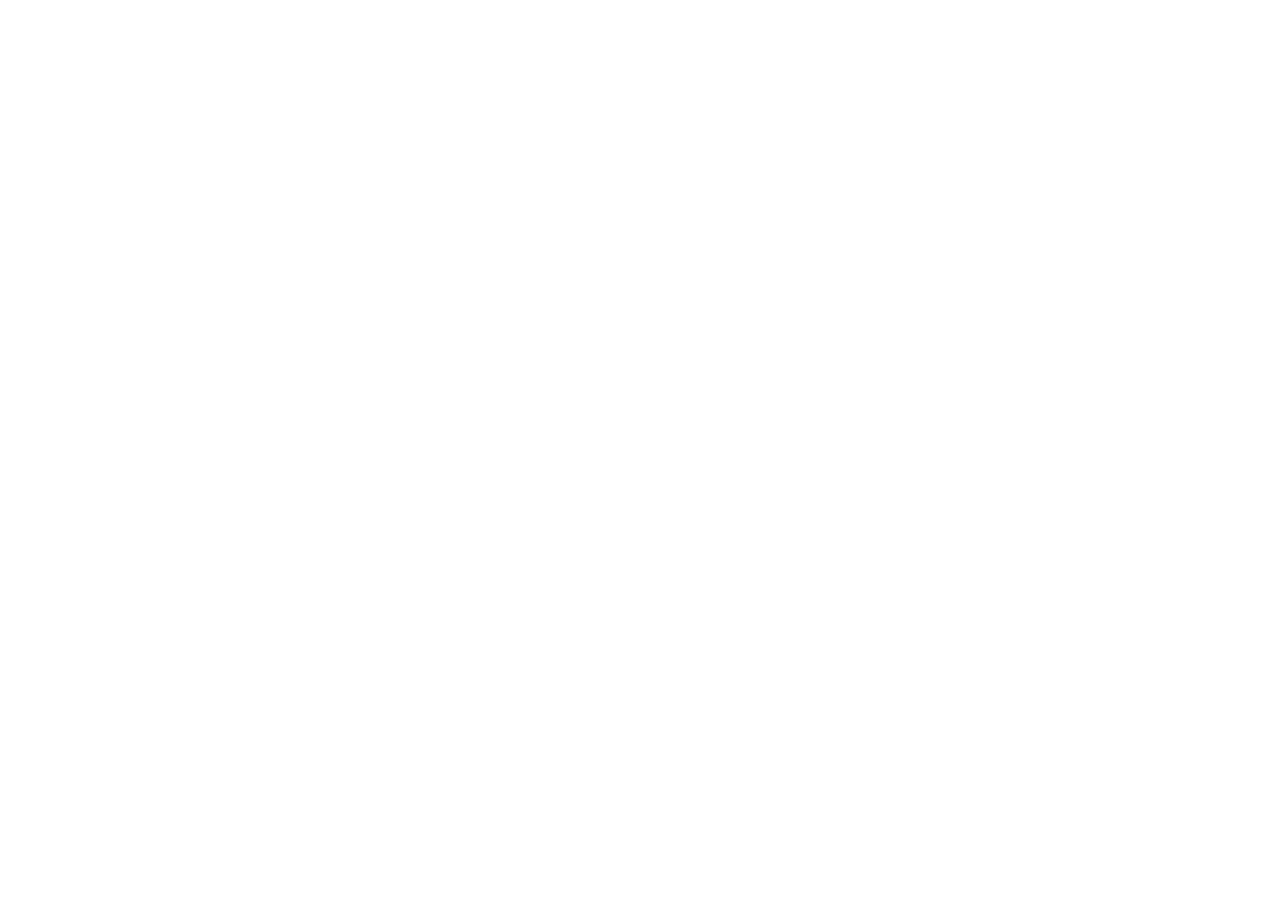
==== Project1/p1.html @ 2c724e68 "Initial Commit" ====
<?xml version="1.0" encoding="utf-8"?>
<!DOCTYPE html PUBLIC "-//W3C//DTD XHTML 1.0 Strict//EN"
	"http://www.w3.org/TR/xhtml1/DTD/xhtml1-strict.dtd">
<html xmlns= "http://www.w3.org/TR/xhtml1/DTD/xhtml1-strict.dtd">
<head>
	<title>CS 142 Project 1, Problem 1</title>
</head>
<body>
	
</body>
</html>
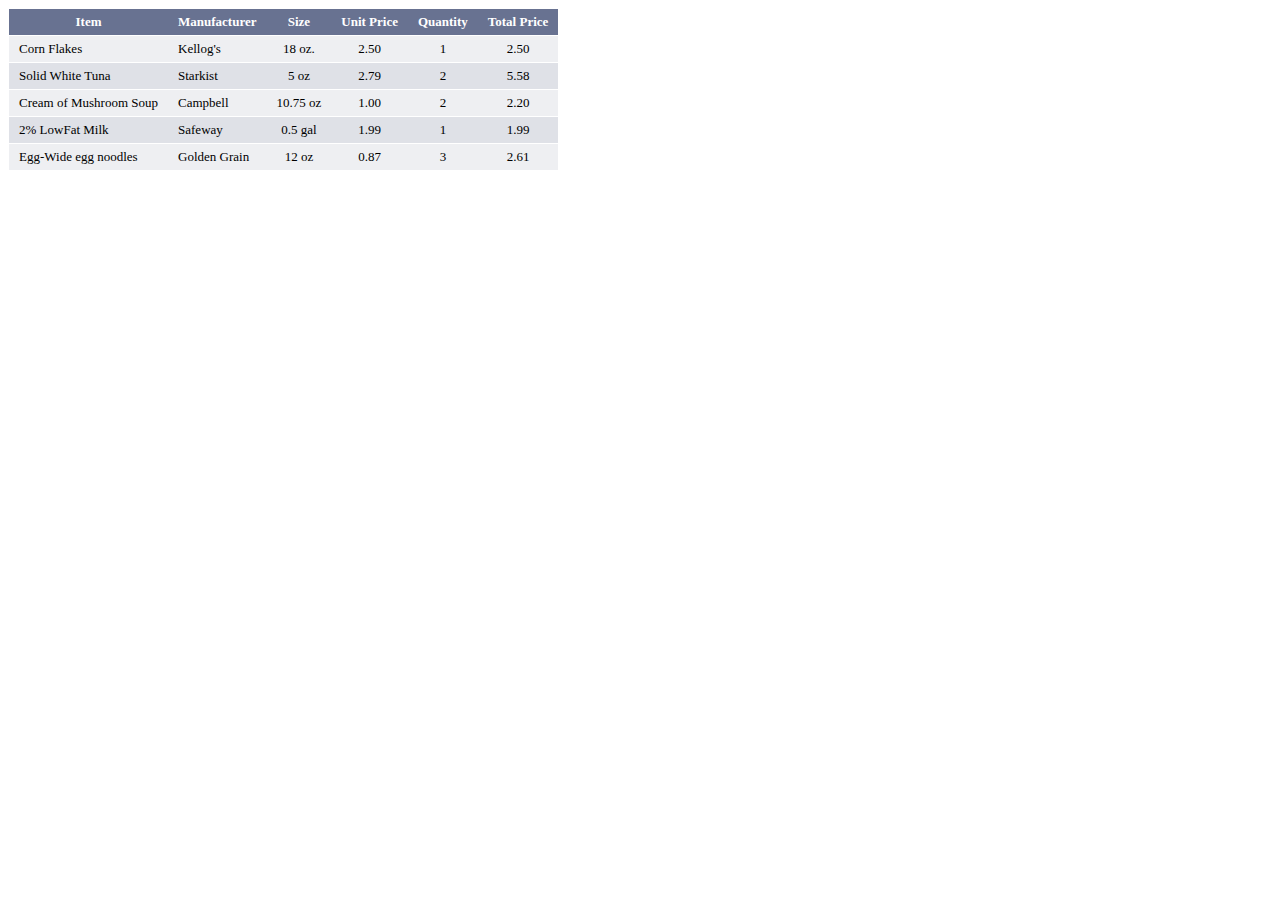
==== commit 5f659d31: "Problem 1 p1a Complete" ====
--- a/Project1/p1.html
+++ b/Project1/p1.html
@@ -3,9 +3,59 @@
 	"http://www.w3.org/TR/xhtml1/DTD/xhtml1-strict.dtd">
 <html xmlns= "http://www.w3.org/TR/xhtml1/DTD/xhtml1-strict.dtd">
 <head>
+	<link rel="stylesheet" type="text/css" href="p1a.css">
 	<title>CS 142 Project 1, Problem 1</title>
 </head>
 <body>
-	
+	<table>
+		<tr>
+			<th>Item</th>
+			<th>Manufacturer</th>
+			<th>Size</th>
+			<th>Unit Price</th>
+			<th>Quantity</th>
+			<th>Total Price</th>
+		</tr>
+		<tr class="tre">
+			<td>Corn Flakes</td>
+			<td>Kellog's</td>
+			<td>18 oz.</td>
+			<td>2.50</td>
+			<td>1</td>
+			<td>2.50</td>
+		</tr>
+		<tr class="tro">
+			<td>Solid White Tuna</td>
+			<td>Starkist</td>
+			<td>5 oz</td>
+			<td>2.79</td>
+			<td>2</td>
+			<td>5.58</td>
+		</tr>
+		<tr class="tre">
+			<td>Cream of Mushroom Soup</td>
+			<td>Campbell</td>
+			<td>10.75 oz</td>
+			<td>1.00</td>
+			<td>2</td>
+			<td>2.20</td>
+		</tr>
+		<tr class="tro">
+			<td>2% LowFat Milk</td>
+			<td>Safeway</td>
+			<td>0.5 gal</td>
+			<td>1.99</td>
+			<td>1</td>
+			<td>1.99</td>
+		</tr>
+		<tr class="tre">
+			<td>Egg-Wide egg noodles</td>
+			<td>Golden Grain</td>
+			<td>12 oz</td>
+			<td>0.87</td>
+			<td>3</td>
+			<td>2.61</td>
+		</tr>
+	</table>
 </body>
 </html>--- a/Project1/p1a.css
+++ b/Project1/p1a.css
@@ -0,0 +1,45 @@
+table {
+	border-collapse : collapse;
+}
+tr {
+	border: 1px solid white;
+}
+body {
+	font-family: "Tahoma";
+	font-size: 13px;
+}
+th {
+	background-color: #687291;
+	color: white;
+}
+
+th, td {
+   padding-right: 10px;
+   padding-left: 10px;
+   padding-top: 5px;
+   padding-bottom: 5px;
+}
+
+.tre {
+	background-color: #eeeff2;
+}
+
+.tro {
+	background-color: #dfe1e7;
+}
+
+tr td:nth-child(3) {
+	text-align: center;
+}
+
+tr td:nth-child(4) {
+	text-align: center;
+}
+
+tr td:nth-child(5) {
+	text-align: center;
+}
+
+tr td:nth-child(6) {
+	text-align: center;
+}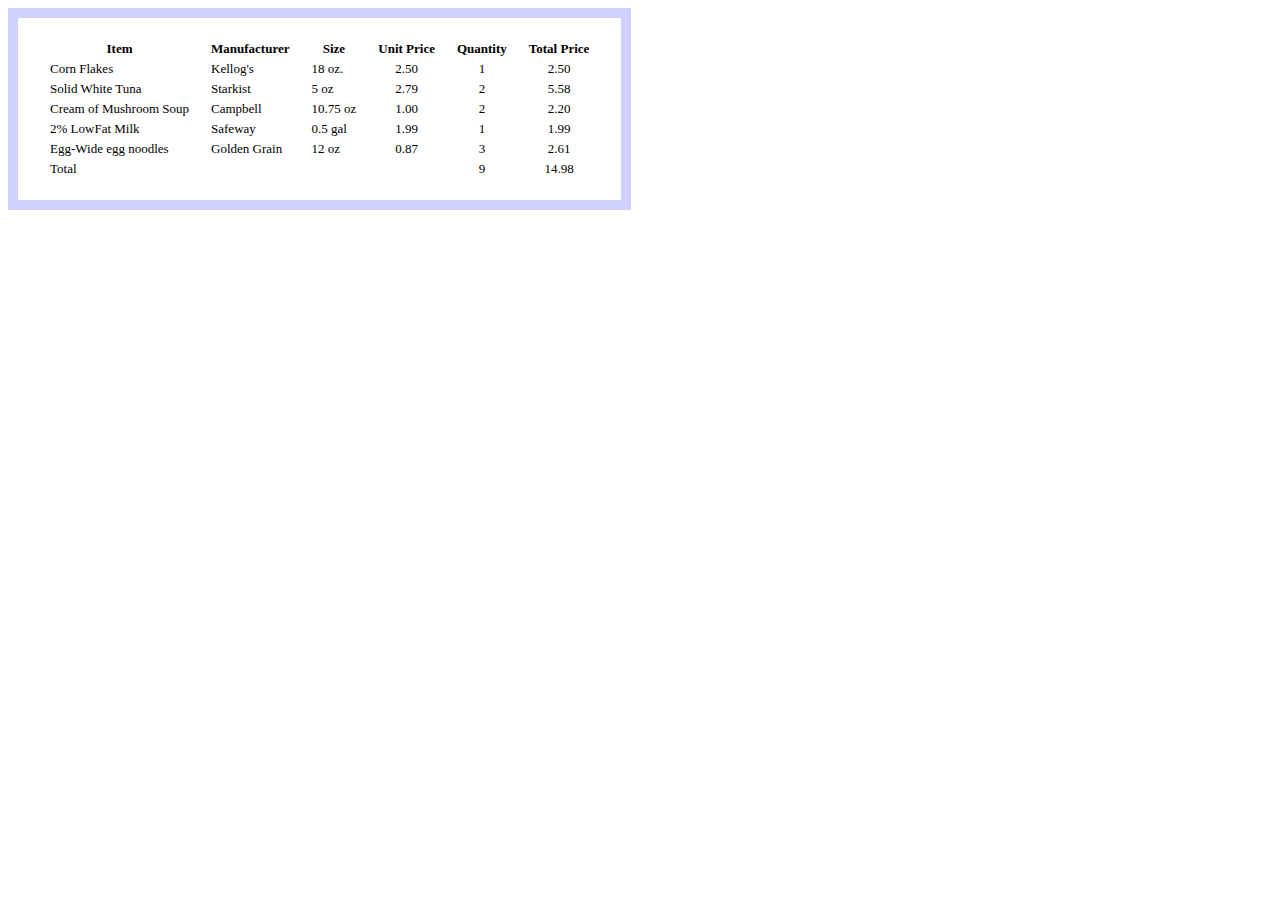
==== commit d7e77900: "p2a initial commit" ====
--- a/Project1/p1.html
+++ b/Project1/p1.html
@@ -3,7 +3,7 @@
 	"http://www.w3.org/TR/xhtml1/DTD/xhtml1-strict.dtd">
 <html xmlns= "http://www.w3.org/TR/xhtml1/DTD/xhtml1-strict.dtd">
 <head>
-	<link rel="stylesheet" type="text/css" href="p1a.css">
+	<link rel="stylesheet" type="text/css" href="p2a.css">
 	<title>CS 142 Project 1, Problem 1</title>
 </head>
 <body>
@@ -56,6 +56,11 @@
 			<td>3</td>
 			<td>2.61</td>
 		</tr>
+		<tr id="total">
+			<td colspan="4">Total</td>
+			<td>9</td>
+			<td>14.98</td>
+		</tr>
 	</table>
 </body>
 </html>--- a/Project1/p2a.css
+++ b/Project1/p2a.css
@@ -0,0 +1,41 @@
+body {
+	font-family: "Tahoma";
+	font-size: 13px;
+}
+
+th, td {
+   padding-right: 10px;
+   padding-left: 10px;
+   padding-top: 1px;
+   padding-bottom: 1px;
+}
+
+table {
+	border: 10px solid #d0d0ff;
+	padding: 20px;
+}
+
+
+tr td:nth-child(4) {
+	text-align: center;
+}
+
+tr td:nth-child(5) {
+	text-align: center;
+}
+
+tr td:nth-child(6) {
+	text-align: center;
+}
+
+#total tr {
+	border-top: 2px solid black;
+}
+
+#total td:nth-child(2) {
+	text-align: center;
+}
+
+#total td:nth-child(3) {
+	text-align: center;
+}